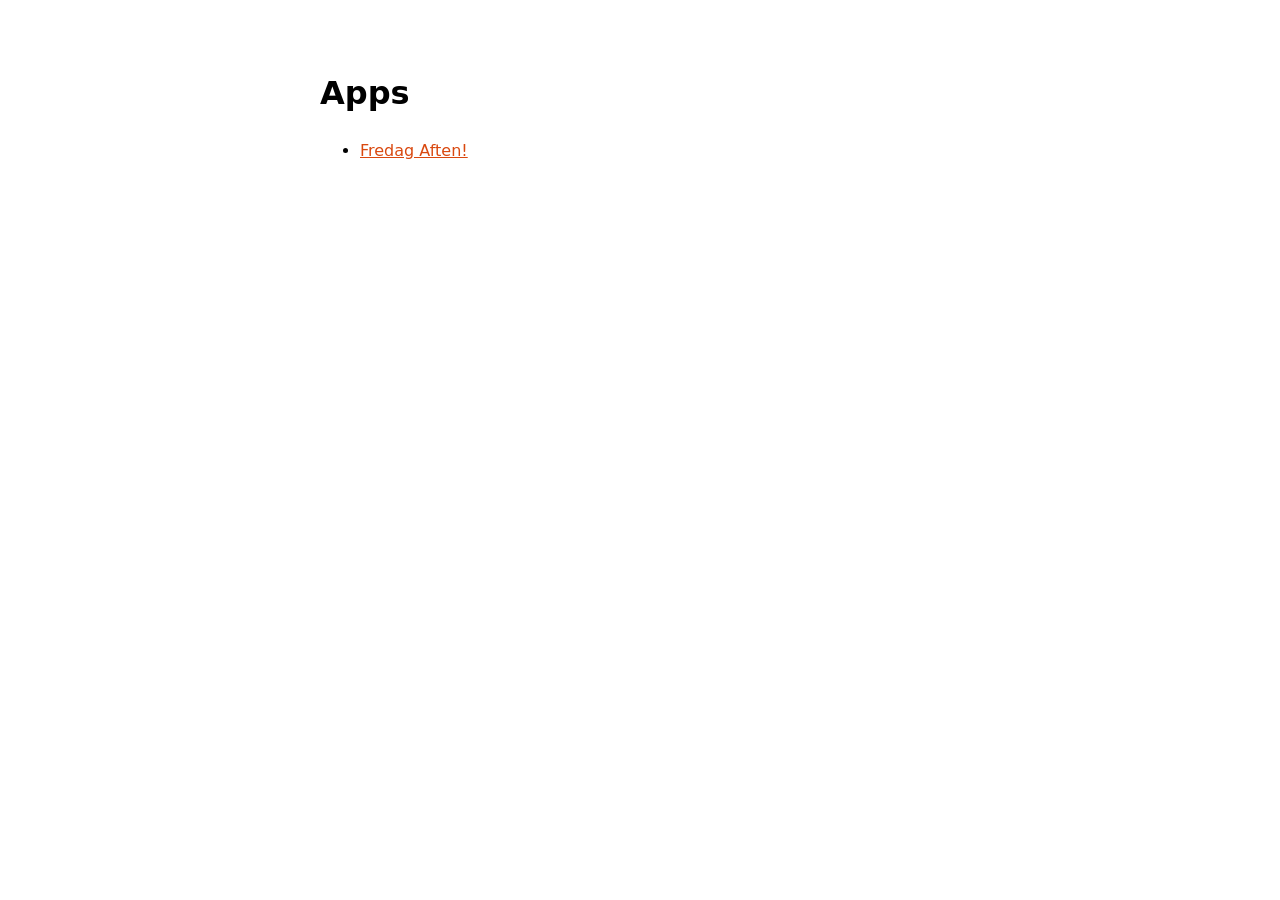
==== index.html @ 55943a69 "Add Fredag Aften! page and app-ads.txt Co-Authored-By: Claude Opus 5.5 (1M context) <noreply@anthrop" ====
<!doctype html>
<html lang="da">
<head>
<meta charset="utf-8">
<meta name="viewport" content="width=device-width, initial-scale=1">
<title>Maya Boelsmand – Apps</title>
<style>
  :root { color-scheme: light dark; }
  body { font-family: -apple-system, system-ui, sans-serif; max-width: 640px; margin: 0 auto; padding: 48px 16px; line-height: 1.5; }
  a { color: #d9480f; }
</style>
</head>
<body>
  <h1>Apps</h1>
  <ul>
    <li><a href="/fredag-aften/">Fredag Aften!</a></li>
  </ul>
</body>
</html>
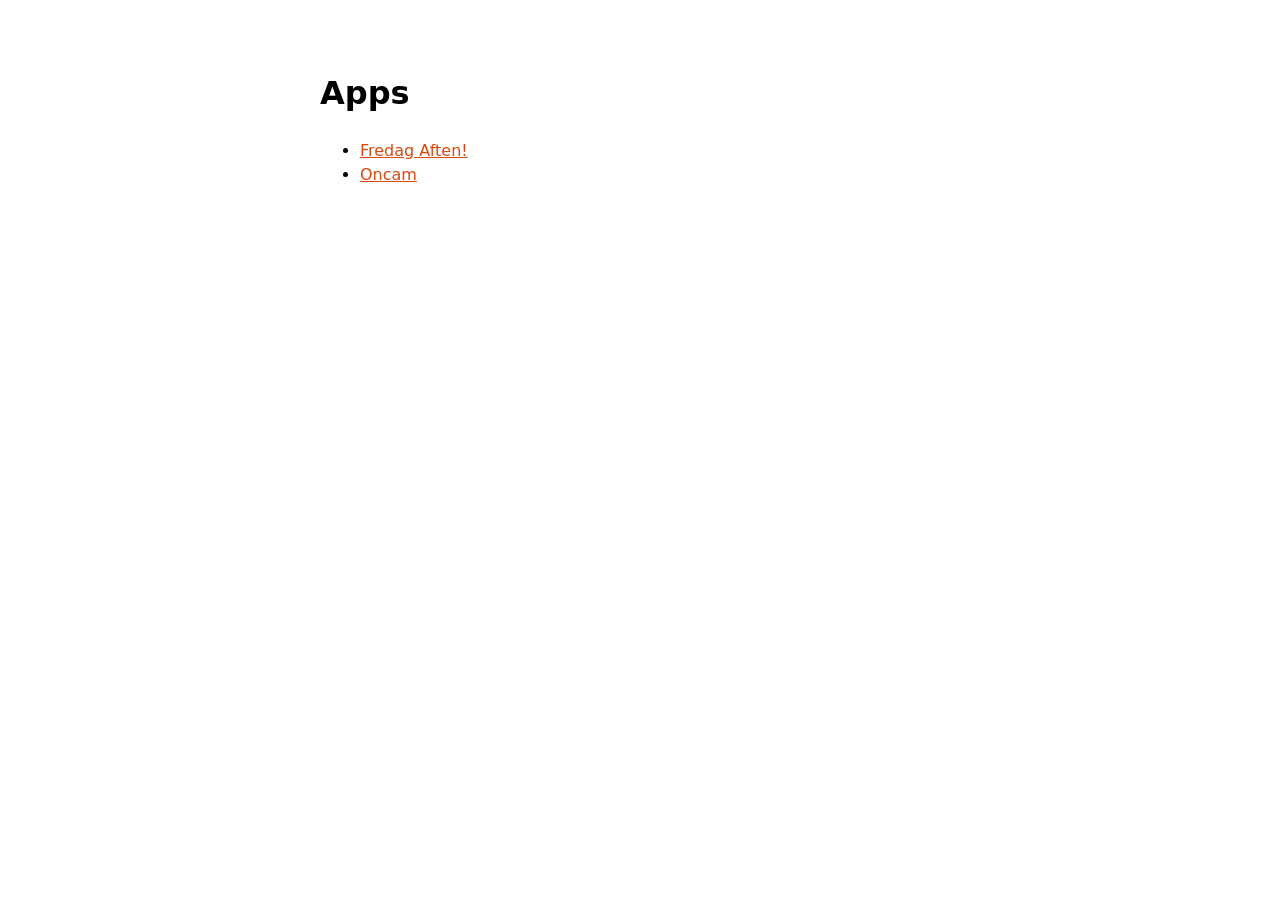
==== commit 955d5d0b: "Oncam: app page with support and privacy policy Adds /oncam/ (app and support page) and /oncam/priva" ====
--- a/index.html
+++ b/index.html
@@ -14,6 +14,7 @@
   <h1>Apps</h1>
   <ul>
     <li><a href="/fredag-aften/">Fredag Aften!</a></li>
+    <li><a href="/oncam/">Oncam</a></li>
   </ul>
 </body>
 </html>
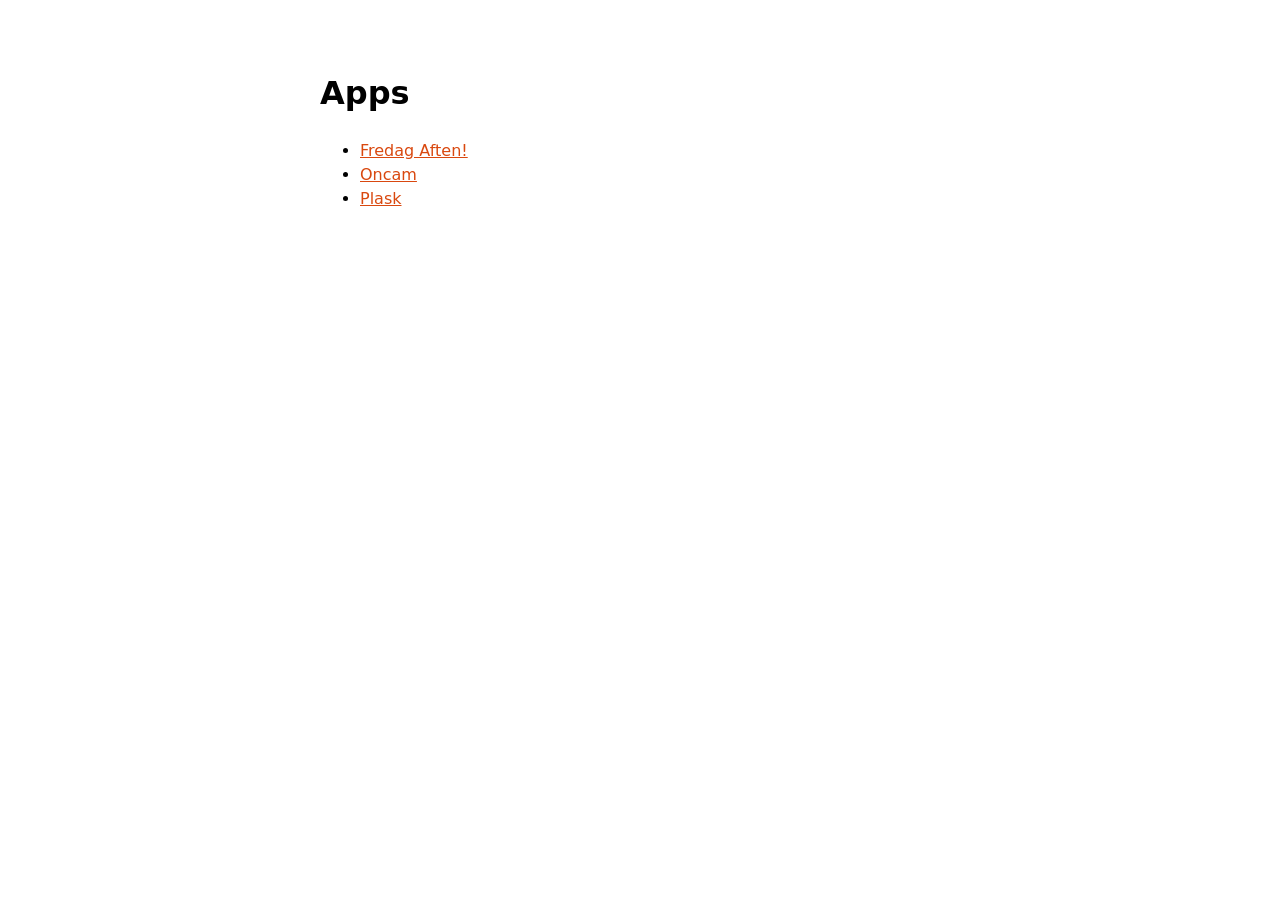
==== commit 85035bd9: "Plask: app page with support and privacy policy Adds /plask/ (Danish) and /plask/en/ app and support" ====
--- a/index.html
+++ b/index.html
@@ -15,6 +15,7 @@
   <ul>
     <li><a href="/fredag-aften/">Fredag Aften!</a></li>
     <li><a href="/oncam/">Oncam</a></li>
+    <li><a href="/plask/">Plask</a></li>
   </ul>
 </body>
 </html>
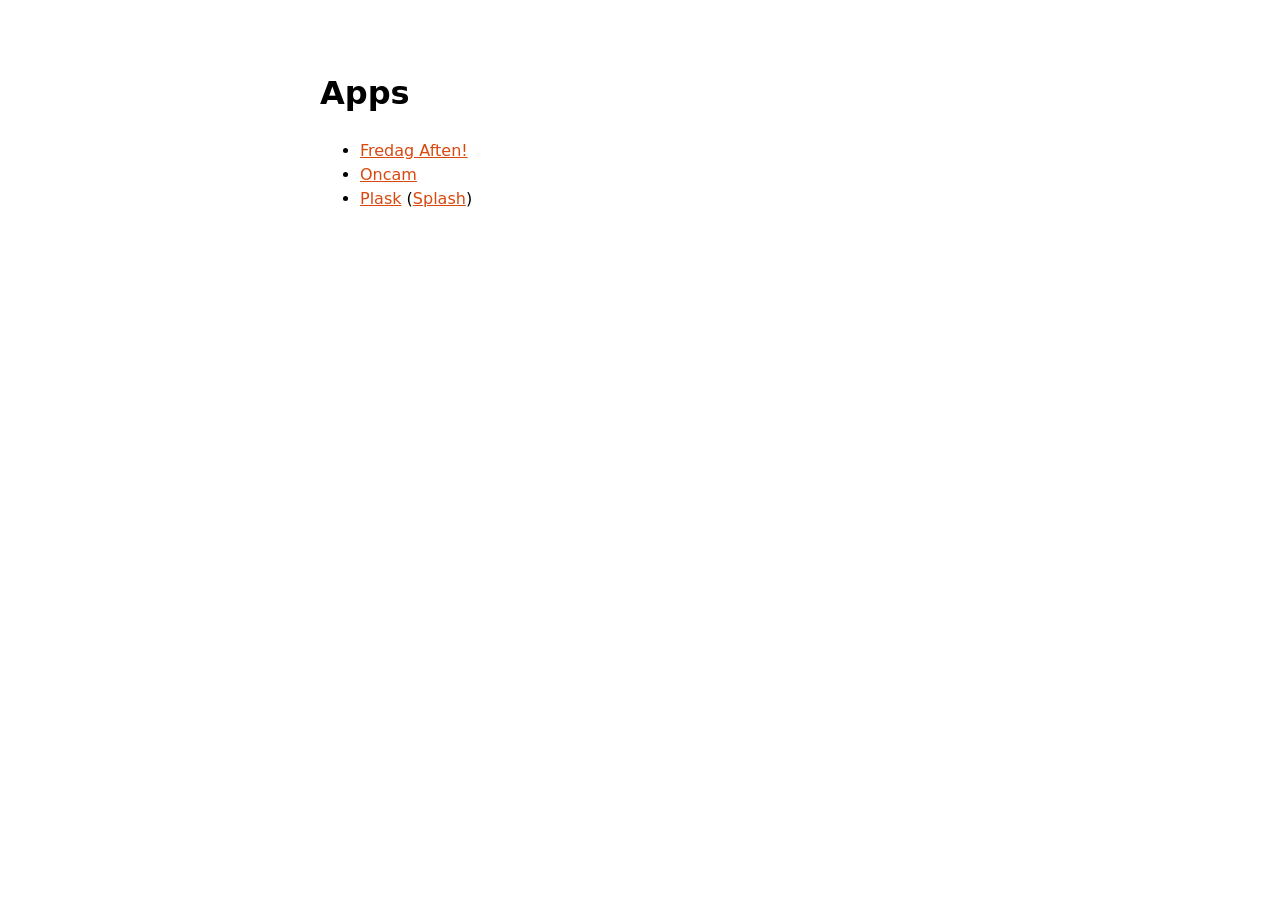
==== commit 707dee49: "Plask: call the app Splash on the English pages Co-Authored-By: Claude Opus 5.5 <noreply@anthropic.c" ====
--- a/index.html
+++ b/index.html
@@ -15,7 +15,7 @@
   <ul>
     <li><a href="/fredag-aften/">Fredag Aften!</a></li>
     <li><a href="/oncam/">Oncam</a></li>
-    <li><a href="/plask/">Plask</a></li>
+    <li><a href="/plask/">Plask</a> (<a href="/plask/en/" lang="en">Splash</a>)</li>
   </ul>
 </body>
 </html>
